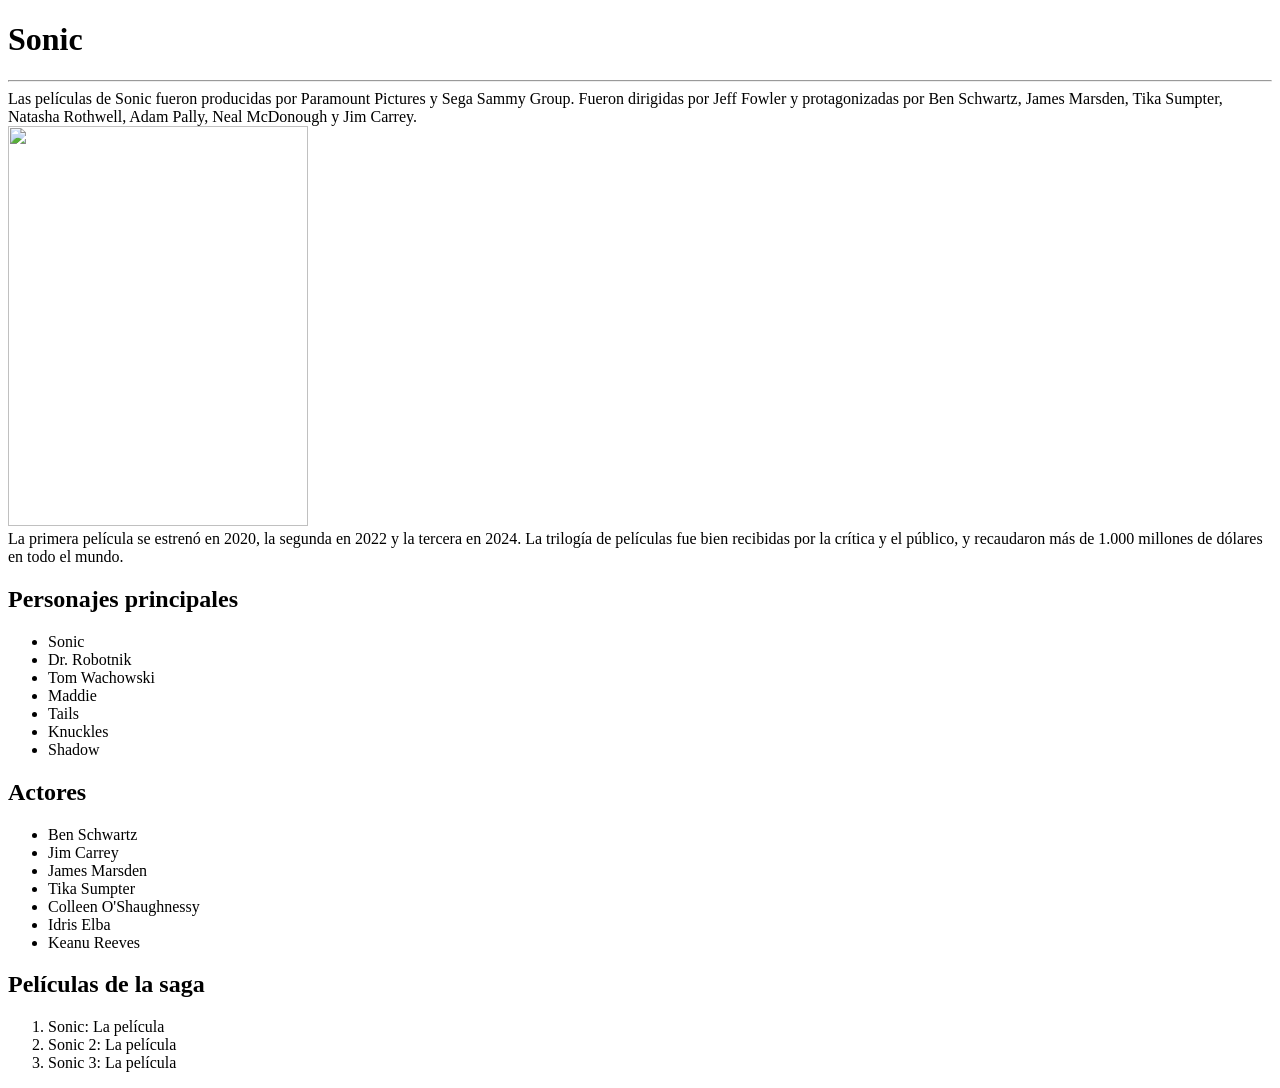
==== 22400674_Sandoval_Partida_Ivan_Vladimir/U2/Ejercicio1.html @ 3c25de42 "Ejercicio 1.html" ====
<!DOCTYPE html>
<html> 
    <meta charset="UTF-8">
    <head>
        <h1>Sonic</h1>
    </head>
    <hr>
    <body>
        Las películas de Sonic fueron producidas por Paramount Pictures y Sega Sammy Group. 
        Fueron dirigidas por Jeff Fowler y protagonizadas por Ben Schwartz, James Marsden, Tika Sumpter, 
        Natasha Rothwell, Adam Pally, Neal McDonough y Jim Carrey. 
        <br>
        <img src = "https://pics.filmaffinity.com/Sonic_la_pelaicula-730493692-large.jpg" width = "300" height = "400">
        <br>
        La primera película se estrenó en 2020, la segunda en 2022 y la tercera en 2024. 
        La trilogía de películas fue bien recibidas por la crítica y el público, 
        y recaudaron más de 1.000 millones de dólares en todo el mundo.
        <h2>Personajes principales</h2>
        <ul>
            <li>Sonic</li>
            <li>Dr. Robotnik</li>
            <li>Tom Wachowski</li>
            <li>Maddie</li>
            <li>Tails</li>
            <li>Knuckles</li>
            <li>Shadow</li>
        </ul>
        <h2>Actores</h2>
        <ul>
            <li>Ben Schwartz</li>
            <li>Jim Carrey</li>
            <li>James Marsden</li>
            <li>Tika Sumpter</li>
            <li>Colleen O'Shaughnessy</li>
            <li>Idris Elba</li>
            <li>Keanu Reeves</li>
        </ul>
        <h2>Películas de la saga</h2>
        <ol>
            <li>Sonic: La película</li>
            <li>Sonic 2: La película</li>
            <li>Sonic 3: La película</li>
        </ol>
    </body>

</html>
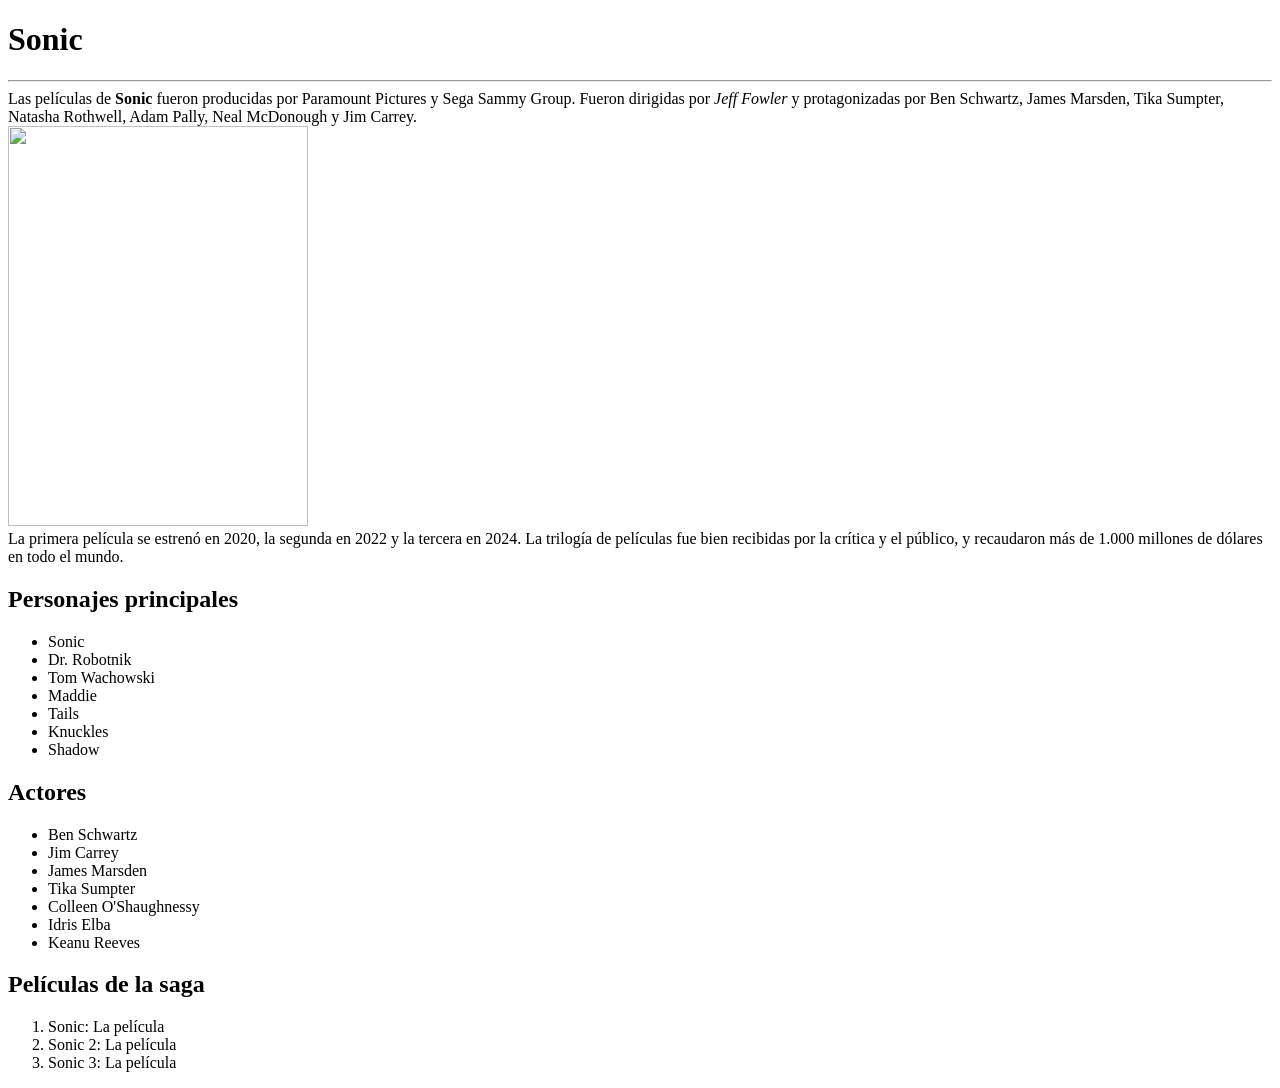
==== commit 3be75f20: "Ejercicio1.html" ====
--- a/22400674_Sandoval_Partida_Ivan_Vladimir/U2/Ejercicio1.html
+++ b/22400674_Sandoval_Partida_Ivan_Vladimir/U2/Ejercicio1.html
@@ -2,12 +2,14 @@
 <html> 
     <meta charset="UTF-8">
     <head>
+        <!-- Encabezado de la página -->
         <h1>Sonic</h1>
     </head>
     <hr>
     <body>
-        Las películas de Sonic fueron producidas por Paramount Pictures y Sega Sammy Group. 
-        Fueron dirigidas por Jeff Fowler y protagonizadas por Ben Schwartz, James Marsden, Tika Sumpter, 
+        <!-- Descripción -->
+        Las películas de <strong>Sonic</strong> fueron producidas por Paramount Pictures y Sega Sammy Group. 
+        Fueron dirigidas por <em>Jeff Fowler</em> y protagonizadas por Ben Schwartz, James Marsden, Tika Sumpter, 
         Natasha Rothwell, Adam Pally, Neal McDonough y Jim Carrey. 
         <br>
         <img src = "https://pics.filmaffinity.com/Sonic_la_pelaicula-730493692-large.jpg" width = "300" height = "400">
@@ -15,6 +17,7 @@
         La primera película se estrenó en 2020, la segunda en 2022 y la tercera en 2024. 
         La trilogía de películas fue bien recibidas por la crítica y el público, 
         y recaudaron más de 1.000 millones de dólares en todo el mundo.
+        <!-- Personajes principales-->
         <h2>Personajes principales</h2>
         <ul>
             <li>Sonic</li>
@@ -25,6 +28,7 @@
             <li>Knuckles</li>
             <li>Shadow</li>
         </ul>
+        <!-- Actores -->
         <h2>Actores</h2>
         <ul>
             <li>Ben Schwartz</li>
@@ -35,6 +39,7 @@
             <li>Idris Elba</li>
             <li>Keanu Reeves</li>
         </ul>
+        <!--Peliculas-->
         <h2>Películas de la saga</h2>
         <ol>
             <li>Sonic: La película</li>
